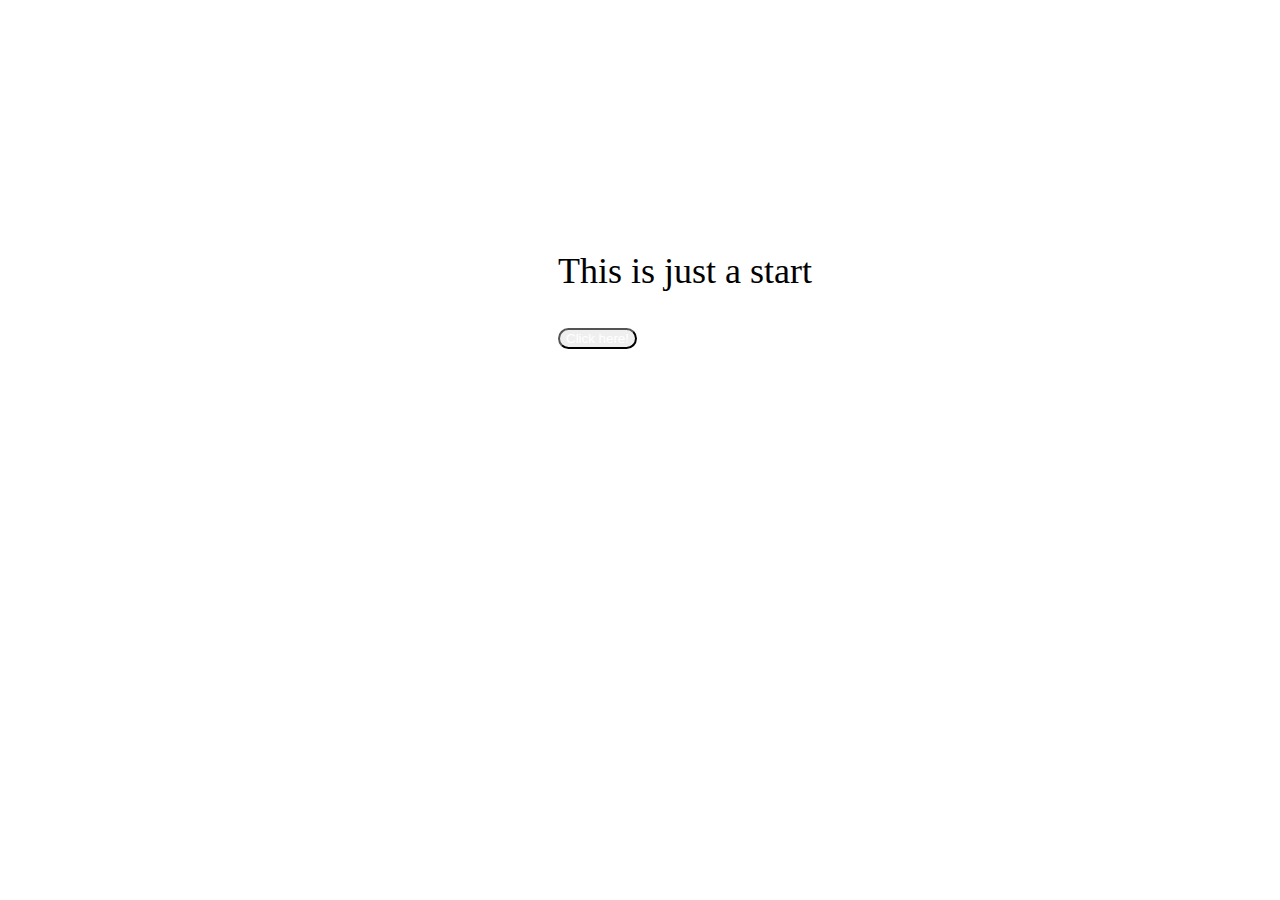
==== index.html @ 3f671e17 "Rename boot.html to index.html" ====
<!DOCTYPE html>
<html>

<head>
	<title>HTML Basic</title>
<link rel="stylesheet" href="https://stackpath.bootstrapcdn.com/bootstrap/4.1.3/css/bootstrap.min.css" integrity="sha384-MCw98/SFnGE8fJT3GXwEOngsV7Zt27NXFoaoApmYm81iuXoPkFOJwJ8ERdknLPMO" crossorigin="anonymous">
<link rel="stylesheet" type="text/css" href="style.css">
</head>

<body>


	<div>
		<p class="findout">This is just a start<br> 
</div>

<a href="from.html">
<div>
<button type="button" class="btn btn-primary btn-md-50" >
  Click here!
</button>
</div>
</a>


</body>
</html>
---- style.css ----
body{
	background-image: url(https://images.unsplash.com/photo-1513646666731-67b9b0c0b131?ixlib=rb-0.3.5&ixid=eyJhcHBfaWQiOjEyMDd9&s=d8895b295ad8ceadb4ccac69e65fac99&auto=format&fit=crop&w=805&q=80);
 background-repeat: no-repeat;
    background-size: 1550px 750px;
}

.findout{
	font-size: 36px;
	    font-family: "Times New Roman", Times, serif;

	margin-top: 250px;
	margin-left: 550px;
	color: black;
}
.btn{
	margin-left: 550px;
	border-radius: 30px;
	color: white;	
  cursor: pointer;

}
.btn:hover{
	background-color: grey;

}
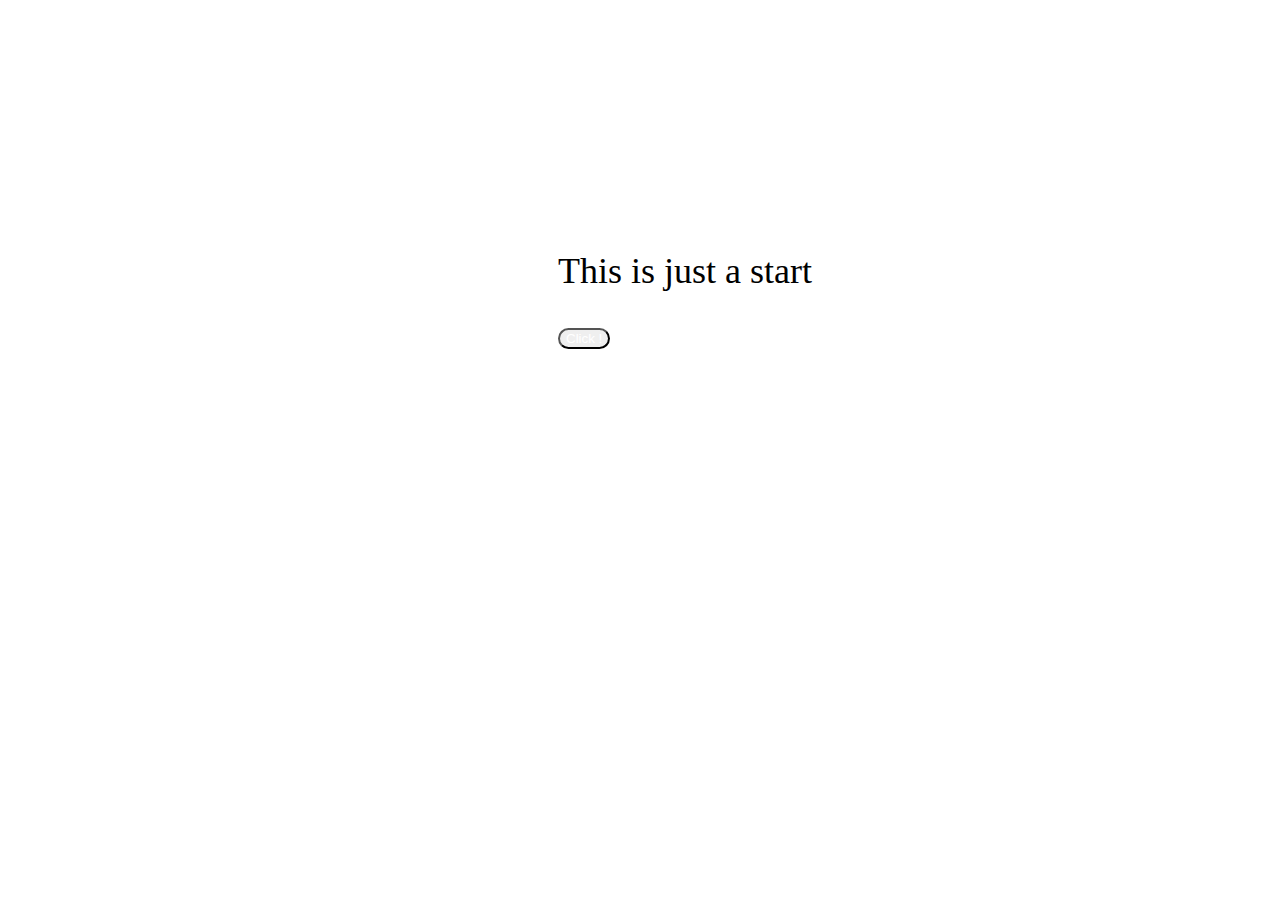
==== commit 11b67efc: "Update index.html" ====
--- a/index.html
+++ b/index.html
@@ -10,14 +10,12 @@
 <body>
 
 
-	<div>
 		<p class="findout">This is just a start<br> 
-</div>
 
 <a href="from.html">
 <div>
 <button type="button" class="btn btn-primary btn-md-50" >
-  Click here!
+  Click !
 </button>
 </div>
 </a>
--- a/style.css
+++ b/style.css
@@ -1,7 +1,7 @@
 body{
 	background-image: url(https://images.unsplash.com/photo-1513646666731-67b9b0c0b131?ixlib=rb-0.3.5&ixid=eyJhcHBfaWQiOjEyMDd9&s=d8895b295ad8ceadb4ccac69e65fac99&auto=format&fit=crop&w=805&q=80);
  background-repeat: no-repeat;
-    background-size: 1550px 750px;
+    background-size: 1550px 1500px;
 }
 
 .findout{
@@ -22,4 +22,4 @@
 .btn:hover{
 	background-color: grey;
 
-}+}
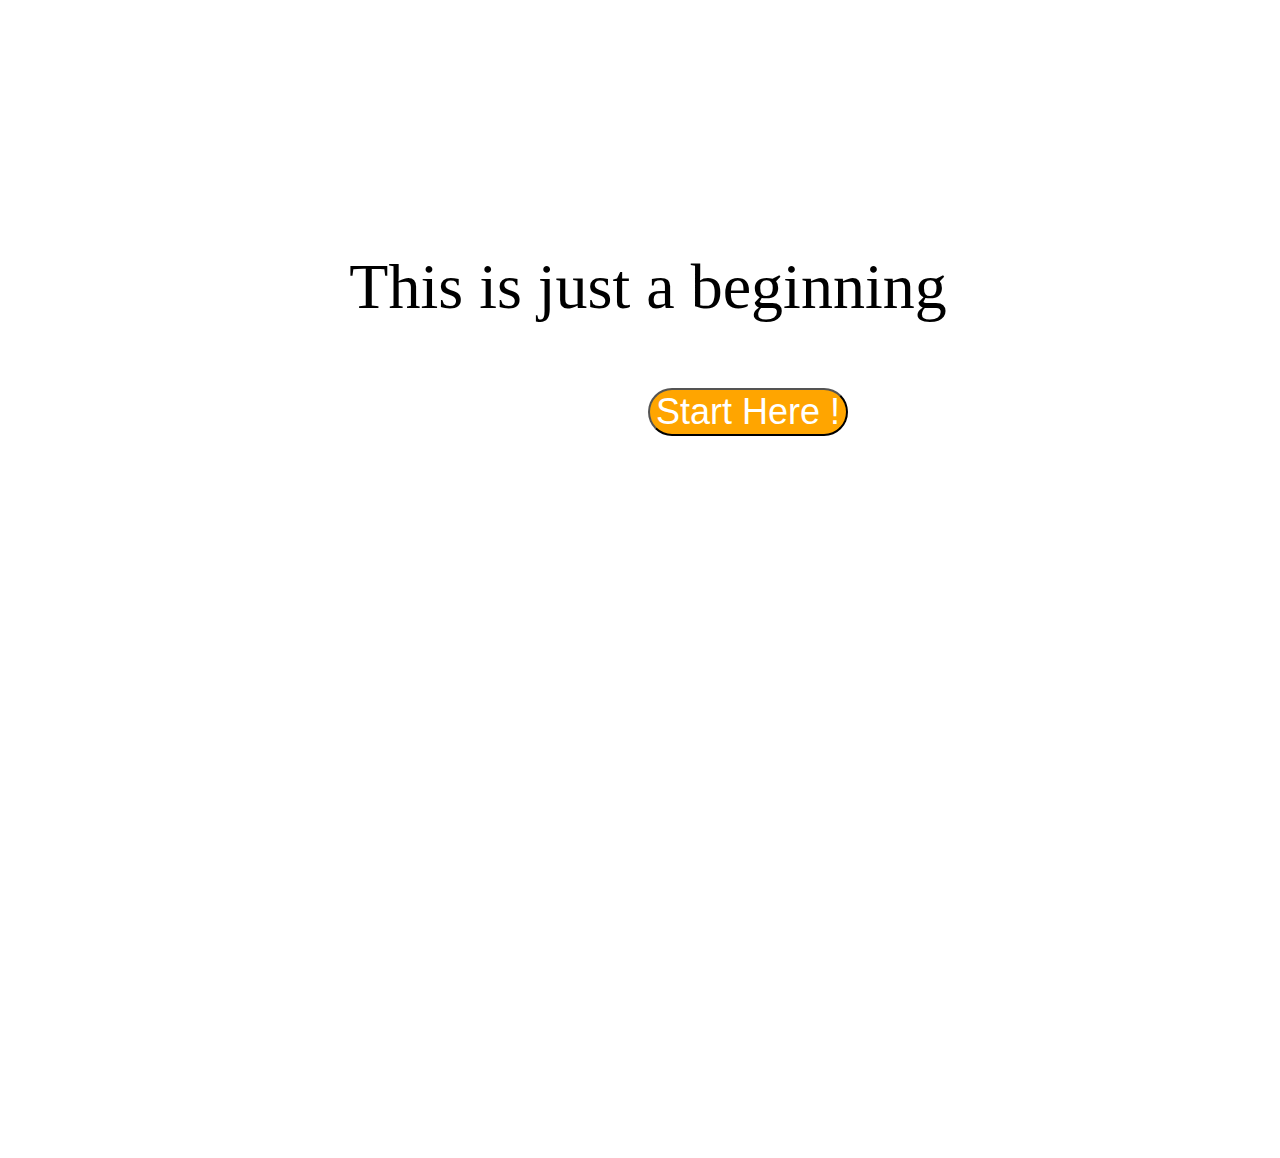
==== commit 9557f380: "Update index.html" ====
--- a/index.html
+++ b/index.html
@@ -5,21 +5,25 @@
 	<title>HTML Basic</title>
 <link rel="stylesheet" href="https://stackpath.bootstrapcdn.com/bootstrap/4.1.3/css/bootstrap.min.css" integrity="sha384-MCw98/SFnGE8fJT3GXwEOngsV7Zt27NXFoaoApmYm81iuXoPkFOJwJ8ERdknLPMO" crossorigin="anonymous">
 <link rel="stylesheet" type="text/css" href="style.css">
+
+
 </head>
 
+
 <body>
+		<div>
+			<p class="findout">This is just a beginning<br> 
+		</p>
+	</div>
+<div class="btns">
 
+	<a href="signin.html">
+		<button type="button" class="btn btn-primary " >
+		  Start Here !
+		</button>
+	</a>
 
-		<p class="findout">This is just a start<br> 
-
-<a href="from.html">
-<div>
-<button type="button" class="btn btn-primary btn-md-50" >
-  Click !
-</button>
 </div>
-</a>
-
 
 </body>
 </html>
--- a/style.css
+++ b/style.css
@@ -1,22 +1,31 @@
 body{
-	background-image: url(https://images.unsplash.com/photo-1513646666731-67b9b0c0b131?ixlib=rb-0.3.5&ixid=eyJhcHBfaWQiOjEyMDd9&s=d8895b295ad8ceadb4ccac69e65fac99&auto=format&fit=crop&w=805&q=80);
- background-repeat: no-repeat;
-    background-size: 1550px 1500px;
+	background-image: url(https://images.pexels.com/photos/916337/pexels-photo-916337.jpeg?auto=compress&cs=tinysrgb&dpr=2&h=650&w=940);
+	background-position: center;
+    background-repeat: no-repeat;
+    background-size: cover;
+    height: 100vh; 
+    width: 100%
 }
 
 .findout{
-	font-size: 36px;
+	font-size: 64px;
 	    font-family: "Times New Roman", Times, serif;
 
 	margin-top: 250px;
-	margin-left: 550px;
+	text-align: center;
 	color: black;
 }
+.btns{
+	text-align: center;
+	
+	}
 .btn{
-	margin-left: 550px;
+	font-size: 36px;
+background-color: orange;
 	border-radius: 30px;
-	color: white;	
+	color: white;
   cursor: pointer;
+	position: absolute;
 
 }
 .btn:hover{
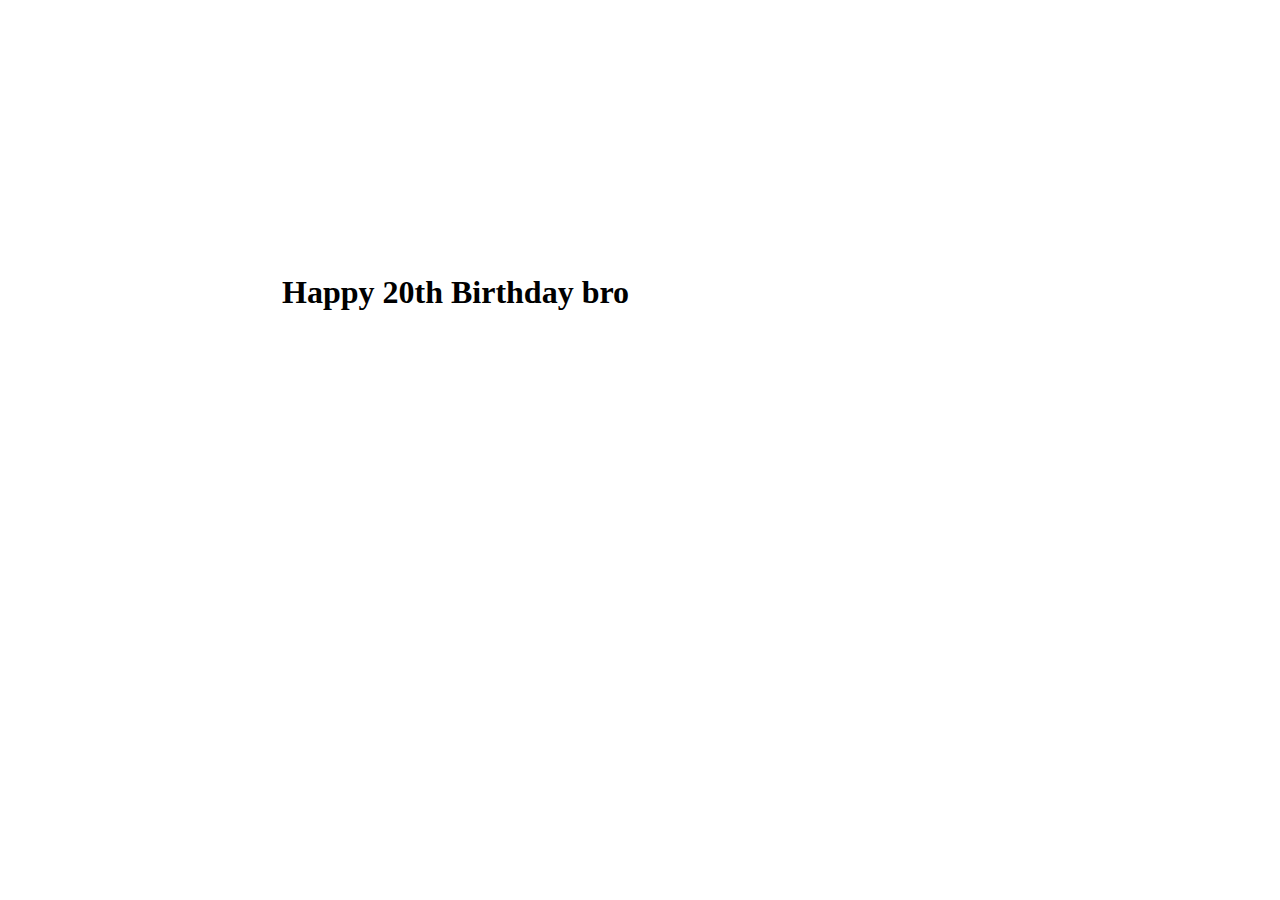
==== commit abe99f08: "Create index.html" ====
--- a/index.html
+++ b/index.html
@@ -1,29 +1,23 @@
 <!DOCTYPE html>
 <html>
-
 <head>
-	<title>HTML Basic</title>
-<link rel="stylesheet" href="https://stackpath.bootstrapcdn.com/bootstrap/4.1.3/css/bootstrap.min.css" integrity="sha384-MCw98/SFnGE8fJT3GXwEOngsV7Zt27NXFoaoApmYm81iuXoPkFOJwJ8ERdknLPMO" crossorigin="anonymous">
-<link rel="stylesheet" type="text/css" href="style.css">
-
-
-</head>
-
-
-<body>
-		<div>
-			<p class="findout">This is just a beginning<br> 
-		</p>
-	</div>
-<div class="btns">
-
-	<a href="signin.html">
-		<button type="button" class="btn btn-primary " >
-		  Start Here !
-		</button>
-	</a>
-
-</div>
-
-</body>
-</html>
+	<title>Happy 20th Birthday</title>
+	<style>
+	body{
+			background-image: url(BeFunky%20Collage.jpg);
+			background-size: contain;
+			background-repeat: no-repeat;
+		
+			}
+	h1 {
+    margin-left: 274px;
+    margin-top: 274px;
+}
+	</style>
+	
+	</head>
+	
+	<body>
+	<h1>Happy 20th Birthday bro</h1>
+	</body>
+</html>